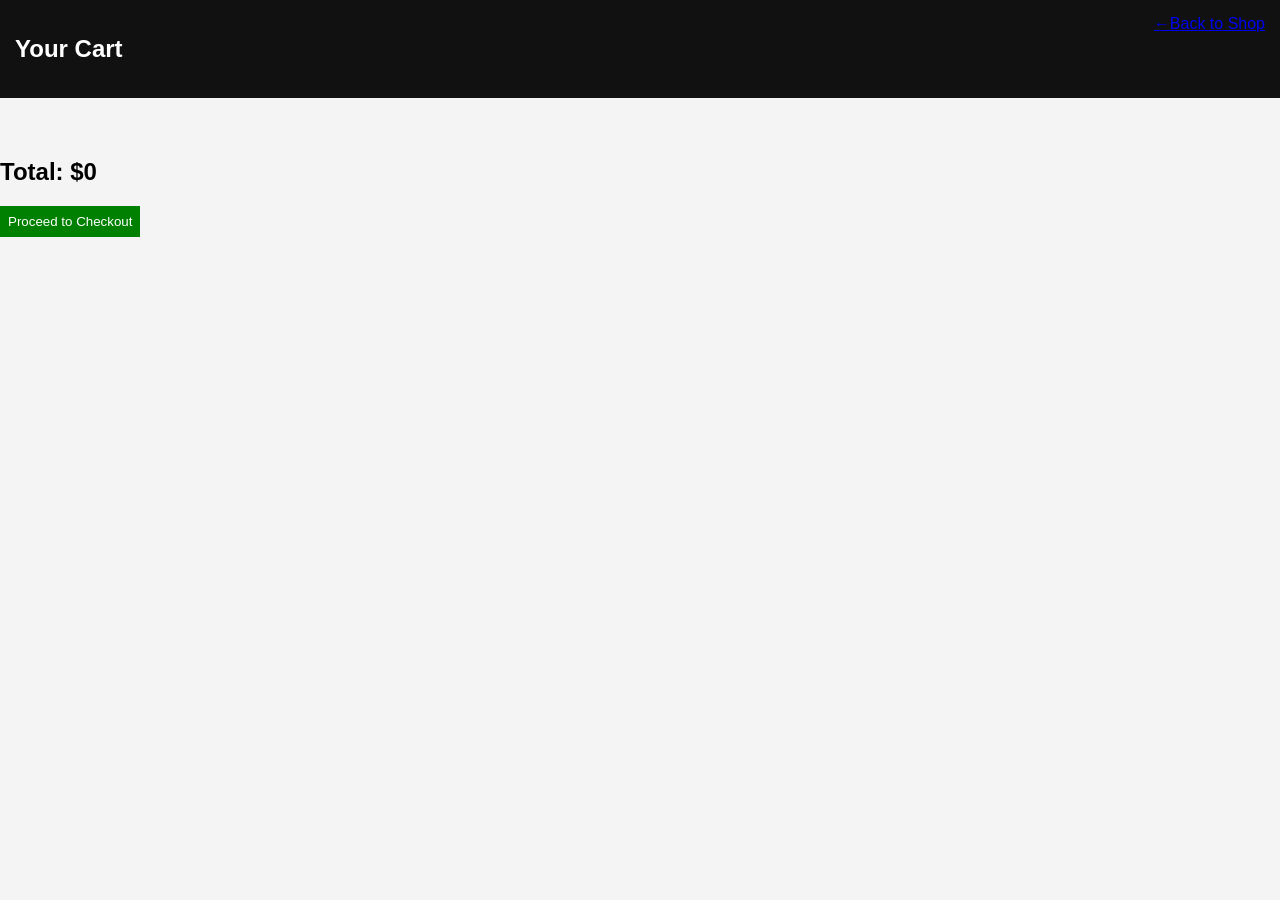
==== cart.html @ 12c697a7 "first commit" ====
<!DOCTYPE html>
<html>
<head>
  <title>Cart</title>
  <link rel="stylesheet" href="style.css">
</head>
<body>

<header class="navbar">
  <h2>Your Cart</h2>
  <a href="index.html">←Back to Shop</a>
</header>

<div id="cart-items"></div>
<h2 id="total"></h2>

<button onclick="goToCheckout()">Proceed to Checkout</button>

<script src="app.js"></script>
</body>
</html>
---- style.css ----
body {
  margin: 0;
  font-family: Arial;
  background: #f4f4f4;
}

/* NAVBAR */
.navbar {
  display: flex;
  justify-content: space-between;
  padding: 15px;
  background: #111;
  color: white;
}

.navbar input, select {
  padding: 8px;
  margin: 5px;
}

/* PRODUCTS */
.products {
  display: grid;
  grid-template-columns: repeat(auto-fit, minmax(220px, 1fr));
  gap: 20px;
  padding: 20px;
}

.product {
  background: white;
  padding: 15px;
  border-radius: 10px;
  text-align: center;
  transition: 0.3s;
}

.product:hover {
  transform: scale(1.05);
}

.product img {
  width: 100%;
  height: 150px;
}

/* BUTTON */
button {
  padding: 8px;
  border: none;
  background: green;
  color: white;
  cursor: pointer;
}

/* CART */
#cart-items {
  padding: 20px;
}

/* CHECKOUT */
.checkout {
  padding: 20px;
  display: flex;
  flex-direction: column;
  gap: 10px;
}
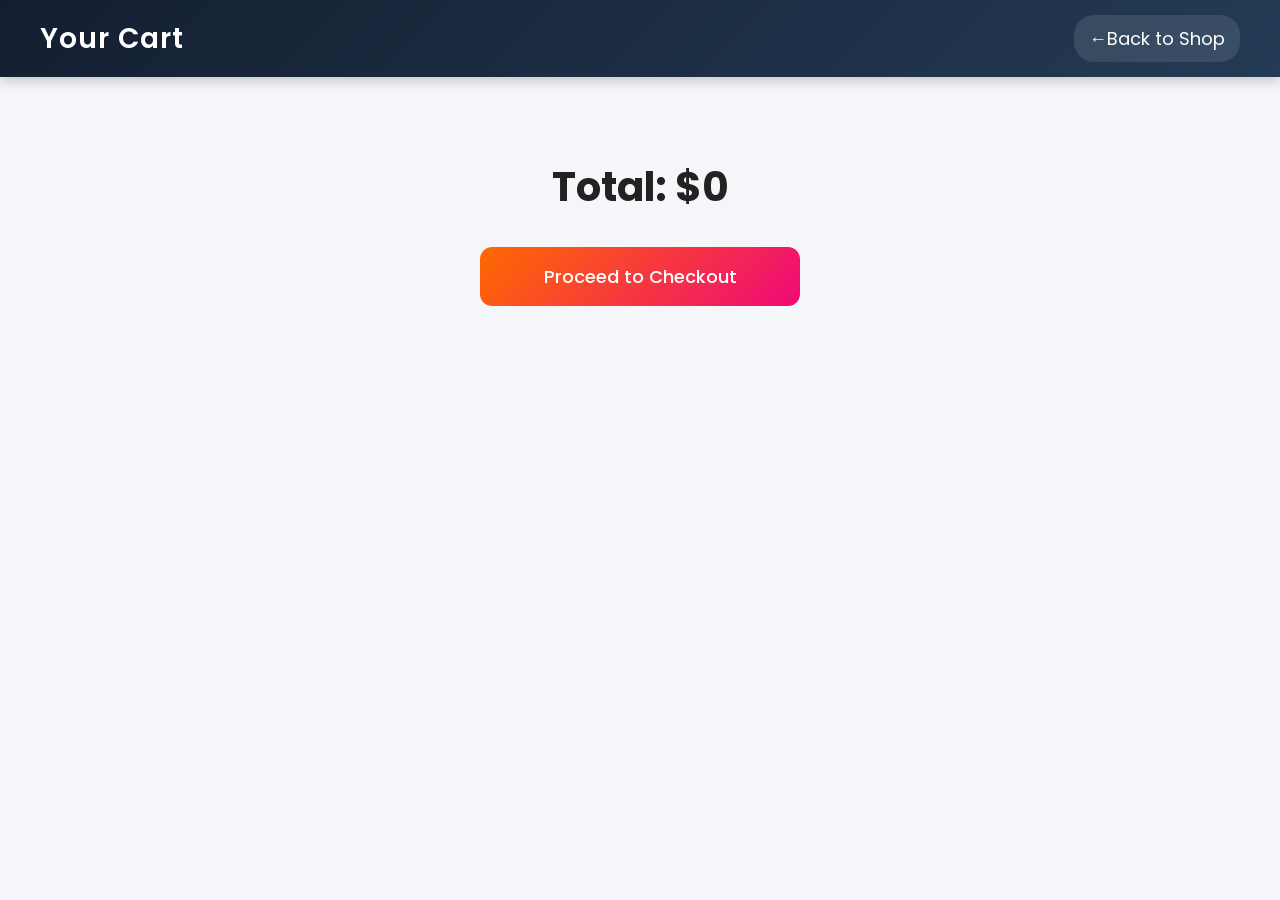
==== commit af6dc758: "styling" ====
--- a/cart.html
+++ b/cart.html
@@ -14,7 +14,9 @@
 <div id="cart-items"></div>
 <h2 id="total"></h2>
 
-<button onclick="goToCheckout()">Proceed to Checkout</button>
+<button class="checkout-btn" onclick="goToCheckout()">
+    Proceed to Checkout
+</button>
 
 <script src="app.js"></script>
 </body>
--- a/style.css
+++ b/style.css
@@ -1,66 +1,591 @@
-body {
-  margin: 0;
-  font-family: Arial;
-  background: #f4f4f4;
+@import url('https://fonts.googleapis.com/css2?family=Poppins:wght@300;400;500;600&display=swap');
+
+*{
+    margin:0;
+    padding:0;
+    box-sizing:border-box;
+    font-family:'Poppins',sans-serif;
+}
+
+body{
+    background:#f4f6f9;
+    overflow-x:hidden;
 }
 
 /* NAVBAR */
-.navbar {
-  display: flex;
-  justify-content: space-between;
-  padding: 15px;
-  background: #111;
-  color: white;
-}
-
-.navbar input, select {
-  padding: 8px;
-  margin: 5px;
-}
-
-/* PRODUCTS */
-.products {
-  display: grid;
-  grid-template-columns: repeat(auto-fit, minmax(220px, 1fr));
-  gap: 20px;
-  padding: 20px;
-}
-
-.product {
-  background: white;
-  padding: 15px;
-  border-radius: 10px;
-  text-align: center;
-  transition: 0.3s;
-}
-
-.product:hover {
-  transform: scale(1.05);
-}
-
-.product img {
-  width: 100%;
-  height: 150px;
-}
-
-/* BUTTON */
-button {
-  padding: 8px;
-  border: none;
-  background: green;
-  color: white;
-  cursor: pointer;
+
+.navbar{
+    display:flex;
+    justify-content:space-between;
+    align-items:center;
+    padding:15px 40px;
+    background:linear-gradient(135deg,#141e30,#243b55);
+    box-shadow:0 4px 12px rgba(0,0,0,0.2);
+    position:sticky;
+    top:0;
+    z-index:1000;
+}
+
+.navbar h2{
+    color:white;
+    font-size:28px;
+    font-weight:600;
+    letter-spacing:1px;
+}
+
+/* SEARCH BAR */
+
+.navbar input{
+    width:35%;
+    padding:12px 18px;
+    border:none;
+    border-radius:30px;
+    outline:none;
+    font-size:15px;
+    background:white;
+    transition:0.3s;
+}
+
+.navbar input:focus{
+    transform:scale(1.03);
+    box-shadow:0 0 10px rgba(255,255,255,0.3);
+}
+
+/* FILTERS */
+
+.navbar select{
+    padding:10px 15px;
+    border:none;
+    border-radius:20px;
+    margin-left:10px;
+    cursor:pointer;
+    background:white;
+    transition:0.3s;
+}
+
+.navbar select:hover{
+    transform:translateY(-2px);
 }
 
 /* CART */
-#cart-items {
-  padding: 20px;
-}
-
-/* CHECKOUT */
-.checkout {
-  padding: 20px;
-  display: flex;
-  flex-direction: column;
-  gap: 10px;
+
+.navbar a{
+    color:white;
+    text-decoration:none;
+    font-size:18px;
+    background:rgba(255,255,255,0.1);
+    padding:10px 15px;
+    border-radius:20px;
+    transition:0.3s;
+}
+
+.navbar a:hover{
+    background:rgba(255,255,255,0.2);
+}
+
+/* HERO SECTION */
+
+.hero{
+    height:350px;
+    background:
+    linear-gradient(rgba(0,0,0,0.5),rgba(0,0,0,0.5)),
+    url('https://images.unsplash.com/photo-1512436991641-6745cdb1723f?auto=format&fit=crop&w=1400&q=80');
+
+    background-size:cover;
+    background-position:center;
+
+    display:flex;
+    flex-direction:column;
+    justify-content:center;
+    align-items:center;
+
+    color:white;
+    text-align:center;
+}
+
+.hero h1{
+    font-size:55px;
+    margin-bottom:15px;
+    animation:fadeIn 1s ease;
+}
+
+.hero p{
+    font-size:20px;
+    animation:fadeIn 1.5s ease;
+}
+
+/* PRODUCTS SECTION */
+
+.products{
+    display:grid;
+    grid-template-columns:repeat(auto-fit,minmax(250px,1fr));
+    gap:30px;
+    padding:40px;
+}
+
+/*   PRODUCT CARD */
+
+.product{
+    background:white;
+    border-radius:18px;
+    overflow:hidden;
+    transition:0.4s;
+    box-shadow:0 4px 12px rgba(0,0,0,0.08);
+    position:relative;
+}
+
+.product:hover{
+    transform:translateY(-10px);
+    box-shadow:0 12px 25px rgba(0,0,0,0.15);
+}
+
+/*  PRODUCT IMAGE */
+
+.product img{
+    width:100%;
+    height:230px;
+    object-fit:cover;
+    transition:0.4s;
+}
+
+.product:hover img{
+    transform:scale(1.05);
+}
+
+/*   PRODUCT CONTENT */
+
+.product-content{
+    padding:18px;
+}
+
+.product h3{
+    font-size:19px;
+    margin-bottom:10px;
+    color:#222;
+}
+
+.product p{
+    margin-bottom:8px;
+    color:#555;
+}
+
+.product .price{
+    color:#ff6600;
+    font-size:22px;
+    font-weight:600;
+}
+
+/* RATING */
+
+.rating{
+    color:gold;
+    margin-bottom:10px;
+}
+
+/*  BUTTONS */
+
+.product button{
+    width:100%;
+    padding:12px;
+    border:none;
+    border-radius:10px;
+    background:linear-gradient(135deg,#ff6a00,#ee0979);
+    color:white;
+    font-size:15px;
+    cursor:pointer;
+    transition:0.3s;
+}
+
+.product button:hover{
+    opacity:0.9;
+    transform:scale(1.02);
+}
+
+/* BADGES */
+
+.badge{
+    position:absolute;
+    top:15px;
+    left:15px;
+    background:#ff4757;
+    color:white;
+    padding:5px 10px;
+    border-radius:20px;
+    font-size:12px;
+    font-weight:600;
+}
+
+/* ANIMATIONS */
+
+@keyframes fadeIn{
+    from{
+        opacity:0;
+        transform:translateY(20px);
+    }
+
+    to{
+        opacity:1;
+        transform:translateY(0);
+    }
+}
+
+/*   RESPONSIVE */
+
+@media(max-width:900px){
+
+    .navbar{
+        flex-direction:column;
+        gap:15px;
+        padding:20px;
+    }
+
+    .navbar input{
+        width:100%;
+    }
+
+    .hero h1{
+        font-size:40px;
+    }
+
+    .hero p{
+        font-size:18px;
+    }
+
+    .products{
+        padding:20px;
+    }
+}
+
+/*CART PAGE */
+
+#cart-items{
+    width:85%;
+    margin:40px auto;
+
+    display:flex;
+    flex-direction:column;
+    gap:30px;
+}
+
+/*   CART CARD */
+
+.cart-item{
+    background:white;
+
+    border-radius:20px;
+
+    padding:25px;
+
+    display:flex;
+    justify-content:space-between;
+    align-items:center;
+    gap:30px;
+
+    box-shadow:0 8px 20px rgba(0,0,0,0.08);
+
+    transition:0.3s;
+}
+
+.cart-item:hover{
+    transform:translateY(-5px);
+    box-shadow:0 12px 25px rgba(0,0,0,0.12);
+}
+
+/*   LEFT SIDE */
+
+.cart-info{
+    display:flex;
+    align-items:center;
+    gap:25px;
+    flex:1;
+}
+
+/*   IMAGE */
+
+.cart-info img{
+    width:140px;
+    height:140px;
+
+    object-fit:cover;
+
+    border-radius:15px;
+}
+
+/*   TEXT */
+
+.cart-details h3{
+    font-size:24px;
+    margin-bottom:10px;
+    color:#222;
+}
+
+.cart-details p{
+    color:#ff6600;
+    font-size:20px;
+    font-weight:600;
+}
+
+/*   RIGHT SIDE */
+
+.cart-controls{
+    display:flex;
+    align-items:center;
+    gap:12px;
+}
+
+/*   QUANTITY BUTTONS */
+
+.qty-btn{
+    width:45px !important;
+    height:45px !important;
+
+    border:none;
+
+    border-radius:12px;
+
+    background:linear-gradient(135deg,#141e30,#243b55);
+
+    color:white;
+
+    font-size:20px;
+    font-weight:600;
+
+    cursor:pointer;
+
+    transition:0.3s;
+
+    flex:none !important;
+}
+
+.qty-btn:hover{
+    transform:scale(1.08);
+}
+
+/*  QUANTITY NUMBER */
+
+.qty{
+    font-size:20px;
+    font-weight:600;
+    width:30px;
+    text-align:center;
+}
+
+/* REMOVE BUTTON */
+
+.remove-btn{
+    width:120px !important;
+
+    padding:14px 0;
+
+    border:none;
+
+    border-radius:12px;
+
+    background:#ff4757;
+
+    color:white;
+
+    font-size:15px;
+    font-weight:500;
+
+    cursor:pointer;
+
+    transition:0.3s;
+
+    flex:none !important;
+}
+
+.remove-btn:hover{
+    background:#ff2e43;
+}
+
+/*   TOTAL */
+
+#total{
+    text-align:center;
+
+    margin-top:40px;
+
+    font-size:40px;
+    font-weight:700;
+
+    color:#222;
+}
+
+/*   CHECKOUT BUTTON */
+
+.checkout-btn{
+    display:block;
+
+    width:320px;
+
+    margin:30px auto 60px;
+
+    padding:18px;
+
+    border:none;
+    border-radius:14px;
+
+    background:linear-gradient(135deg,#ff6a00,#ee0979);
+
+    color:white;
+
+    font-size:18px;
+    font-weight:600;
+
+    cursor:pointer;
+
+    transition:0.3s;
+}
+
+.checkout-btn:hover{
+    transform:translateY(-3px);
+    box-shadow:0 10px 20px rgba(238,9,121,0.3);
+}
+
+/*   MOBILE */
+
+@media(max-width:850px){
+
+    .cart-item{
+        flex-direction:column;
+        align-items:flex-start;
+    }
+
+    .cart-controls{
+        width:100%;
+        justify-content:flex-start;
+        flex-wrap:wrap;
+    }
+
+    .cart-info{
+        flex-direction:column;
+        align-items:flex-start;
+    }
+}
+/* CHECKOUT BUTTON */
+
+.checkout-btn{
+    display:block;
+    width:320px;
+
+    margin:30px auto;
+
+    padding:16px;
+    border:none;
+    border-radius:12px;
+
+    background:linear-gradient(135deg,#ff6a00,#ee0979);
+
+    color:white;
+    font-size:18px;
+    font-weight:500;
+
+    cursor:pointer;
+    transition:0.3s;
+}
+
+.checkout-btn:hover{
+    transform:translateY(-3px);
+    box-shadow:0 8px 20px rgba(238,9,121,0.3);
+}
+
+
+.checkout-wrapper{
+    min-height:85vh;
+
+    display:flex;
+    justify-content:center;
+    align-items:center;
+
+    padding:40px;
+}
+
+/*  CARD */
+
+.checkout{
+    width:550px;
+
+    background:white;
+
+    padding:40px;
+
+    border-radius:25px;
+
+    box-shadow:0 12px 30px rgba(0,0,0,0.1);
+
+    animation:fadeIn 0.7s ease;
+}
+
+/*   HEADING */
+
+.checkout h3{
+    font-size:32px;
+    margin-bottom:25px;
+    text-align:center;
+
+    background:linear-gradient(135deg,#ff6a00,#ee0979);
+    background-clip:text;
+    -webkit-text-fill-color:transparent;
+}
+
+/*   INPUTS */
+
+.checkout input,
+.checkout select{
+    width:100%;
+
+    padding:16px;
+    margin-bottom:18px;
+
+    border:none;
+    border-radius:12px;
+
+    background:#f1f3f6;
+
+    font-size:15px;
+
+    outline:none;
+
+    transition:0.3s;
+}
+
+.checkout input:focus,
+.checkout select:focus{
+    background:white;
+    box-shadow:0 0 0 3px rgba(238,9,121,0.15);
+}
+
+/*   PAYMENT ROW */
+
+.payment-row{
+    display:flex;
+    gap:15px;
+}
+
+/*   PAY BUTTON */
+
+.checkout button{
+    width:100%;
+
+    padding:16px;
+
+    border:none;
+    border-radius:12px;
+
+    background:linear-gradient(135deg,#ff6a00,#ee0979);
+
+    color:white;
+
+    font-size:17px;
+    font-weight:600;
+
+    cursor:pointer;
+
+    transition:0.3s;
+}
+
+.checkout button:hover{
+    transform:translateY(-3px);
+    box-shadow:0 10px 20px rgba(238,9,121,0.25);
 }
